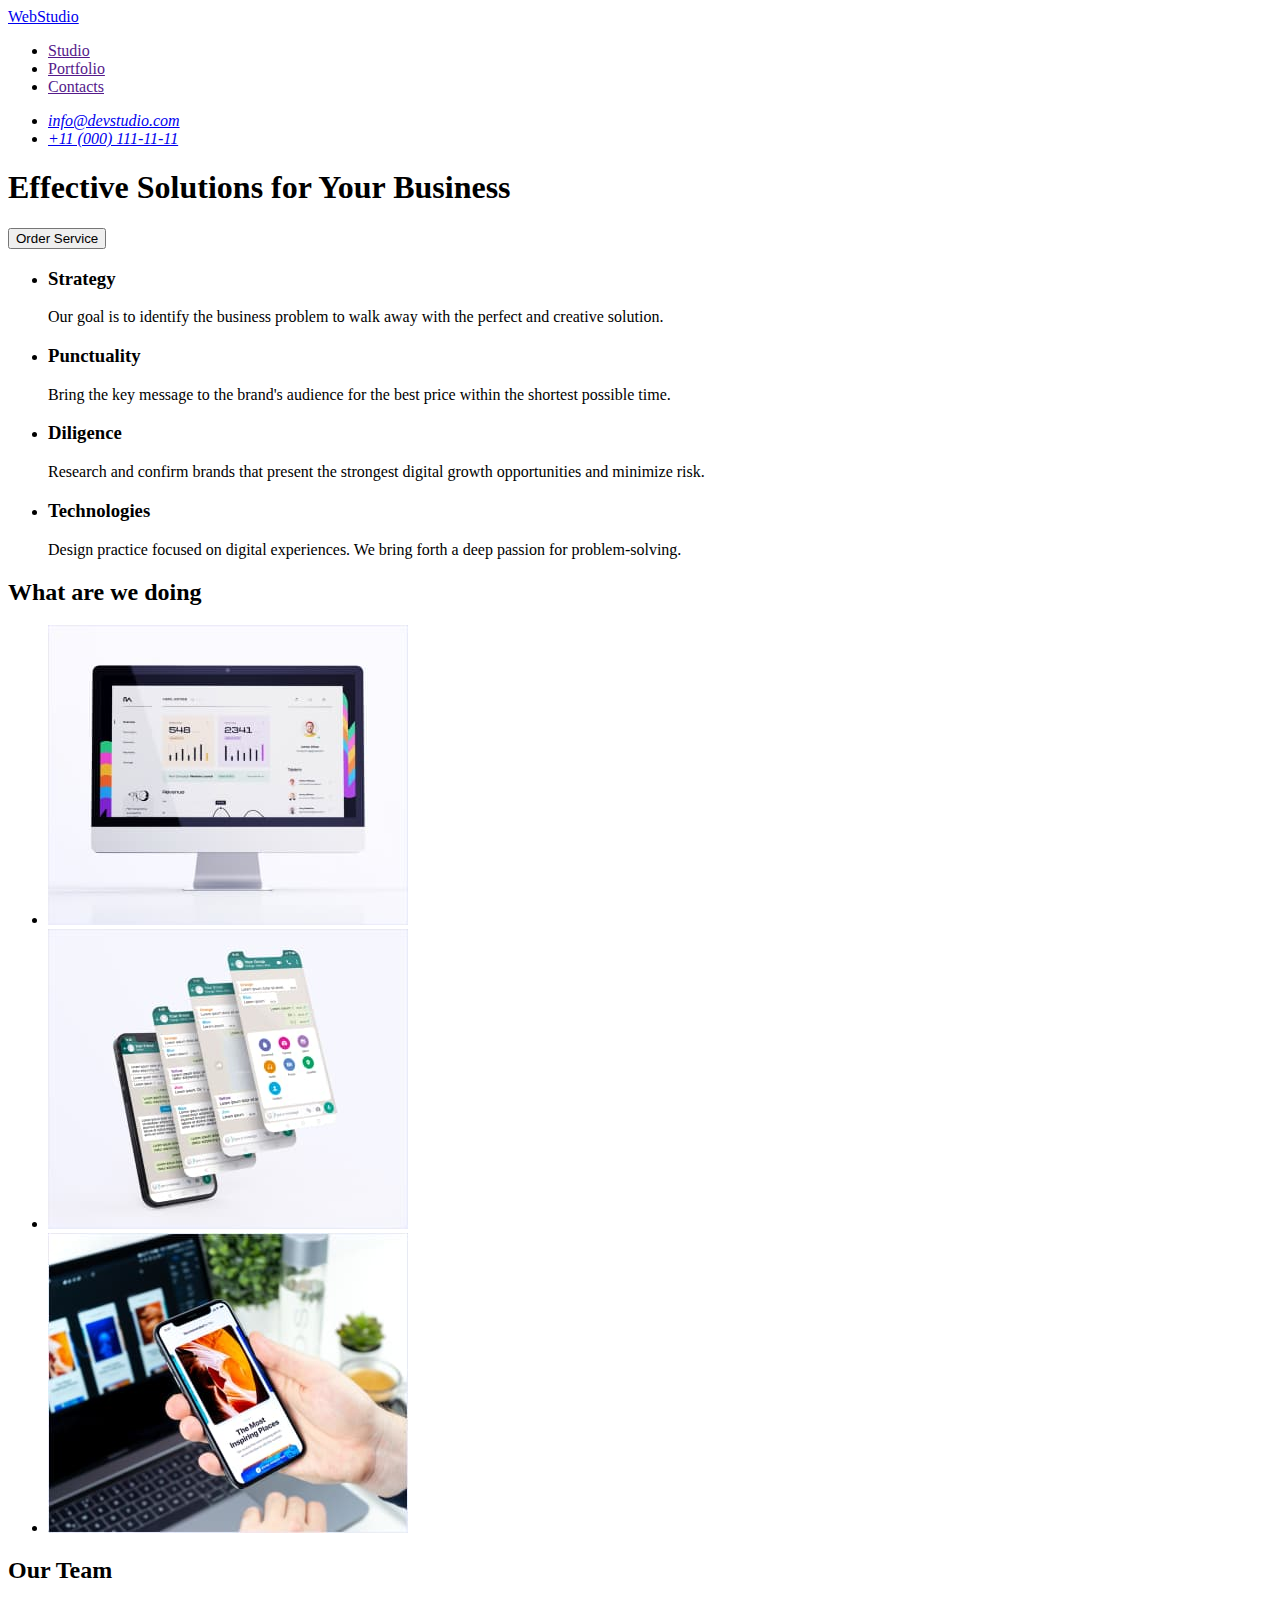
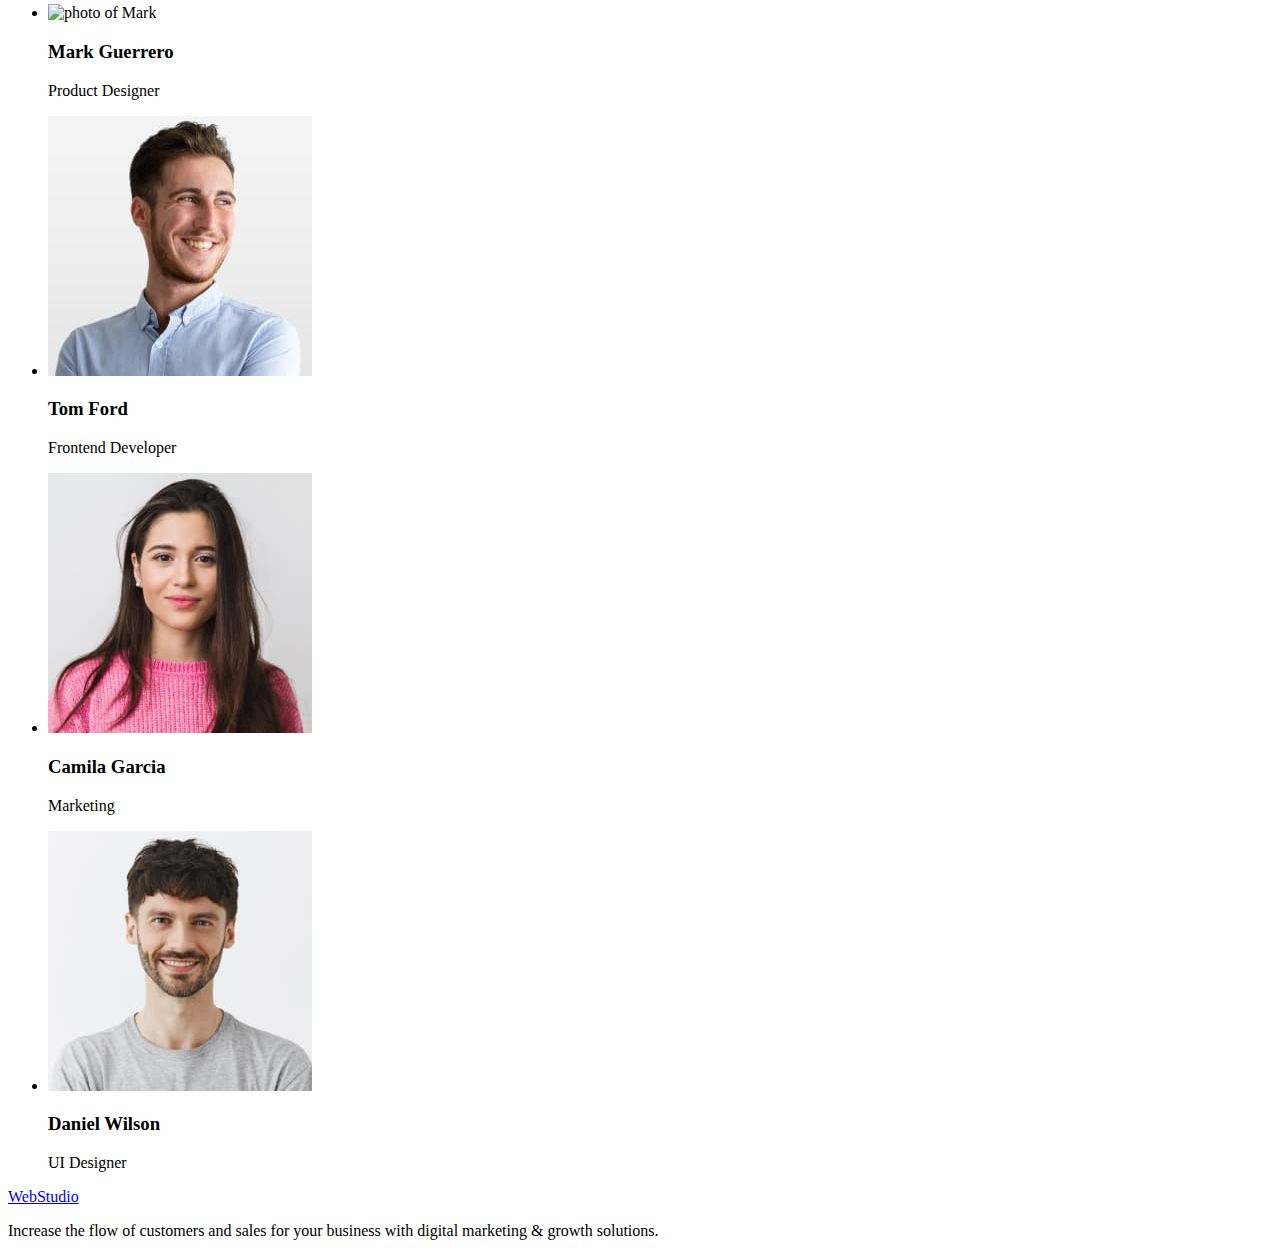
==== index.html @ 2e282611 "Initial commit" ====
<!DOCTYPE html>
<html lang="en">
  <head>
    <meta charset="UTF-8" />
    <meta http-equiv="X-UA-Compatible" content="IE=edge" />
    <meta name="viewport" content="width=device-width, initial-scale=1.0" />
    <title>WebStudio</title>
    <link rel="stylesheet" href="style.css" />
  </head>
  <body>
    <header>
      <nav>
        <a href="./index.html">WebStudio</a>
        <ul>
          <li>
            <a href="">Studio</a>
          </li>
          <li>
            <a href="">Portfolio</a>
          </li>
          <li>
            <a href="">Contacts</a>
          </li>
        </ul>
      </nav>
      <address>
        <ul>
          <li>
            <a href="mailto:info@devstudio.com">info@devstudio.com</a>
          </li>
          <li>
            <a href="tel:+110001111111">+11 (000) 111-11-11</a>
          </li>
        </ul>
      </address>
    </header>
    <main>
      <div>
        <section>
          <h1>Effective Solutions for Your Business</h1>
          <button type="button">Order Service</button>
        </section>
      </div>
      <section>
        <h2 hidden>About us</h2>
        <ul>
          <li>
            <h3>Strategy</h3>
            <p>
              Our goal is to identify the business problem to walk away with the
              perfect and creative solution.
            </p>
          </li>
          <li>
            <h3>Punctuality</h3>
            <p>
              Bring the key message to the brand's audience for the best price
              within the shortest possible time.
            </p>
          </li>
          <li>
            <h3>Diligence</h3>
            <p>
              Research and confirm brands that present the strongest digital
              growth opportunities and minimize risk.
            </p>
          </li>
          <li>
            <h3>Technologies</h3>
            <p>
              Design practice focused on digital experiences. We bring forth a
              deep passion for problem-solving.
            </p>
          </li>
        </ul>
      </section>
      <section>
        <h2>What are we doing</h2>
        <ul>
          <li>
            <img
              src="./images/what_doing/monitor.jpg"
              alt="monitor"
              width="360"
              height="300"
            />
          </li>
          <li>
            <img
              src="./images/what_doing/app.jpg"
              alt="app"
              width="360"
              height="300"
            />
          </li>
          <li>
            <img
              src="./images/what_doing/phone.jpg"
              alt="phone"
              width="360"
              height="300"
            />
          </li>
        </ul>
      </section>
      <section>
        <h2>Our Team</h2>
        <ul>
          <li>
            <img
              src="./images/mark.jpg"
              alt="photo of Mark "
              width="264"
              height="260"
            />
            <h3>Mark Guerrero</h3>
            <p>Product Designer</p>
          </li>
          <li>
            <img
              src="./images/our_team/tom.jpg"
              alt="photo of Tom"
              width="264"
              height="260"
            />
            <h3>Tom Ford</h3>
            <p>Frontend Developer</p>
          </li>
          <li>
            <img
              src="./images/our_team/camila.jpg"
              alt="photo of Camila"
              width="264"
              height="260"
            />
            <h3>Camila Garcia</h3>
            <p>Marketing</p>
          </li>
          <li>
            <img
              src="./images/our_team/daniel.jpg"
              alt="photo of Daniel"
              width="264"
              height="260"
            />
            <h3>Daniel Wilson</h3>
            <p>UI Designer</p>
          </li>
        </ul>
      </section>
    </main>
    <footer>
      <a href="./index.html">WebStudio</a>
      <p>
        Increase the flow of customers and sales for your business with digital
        marketing & growth solutions.
      </p>
    </footer>
  </body>
</html>
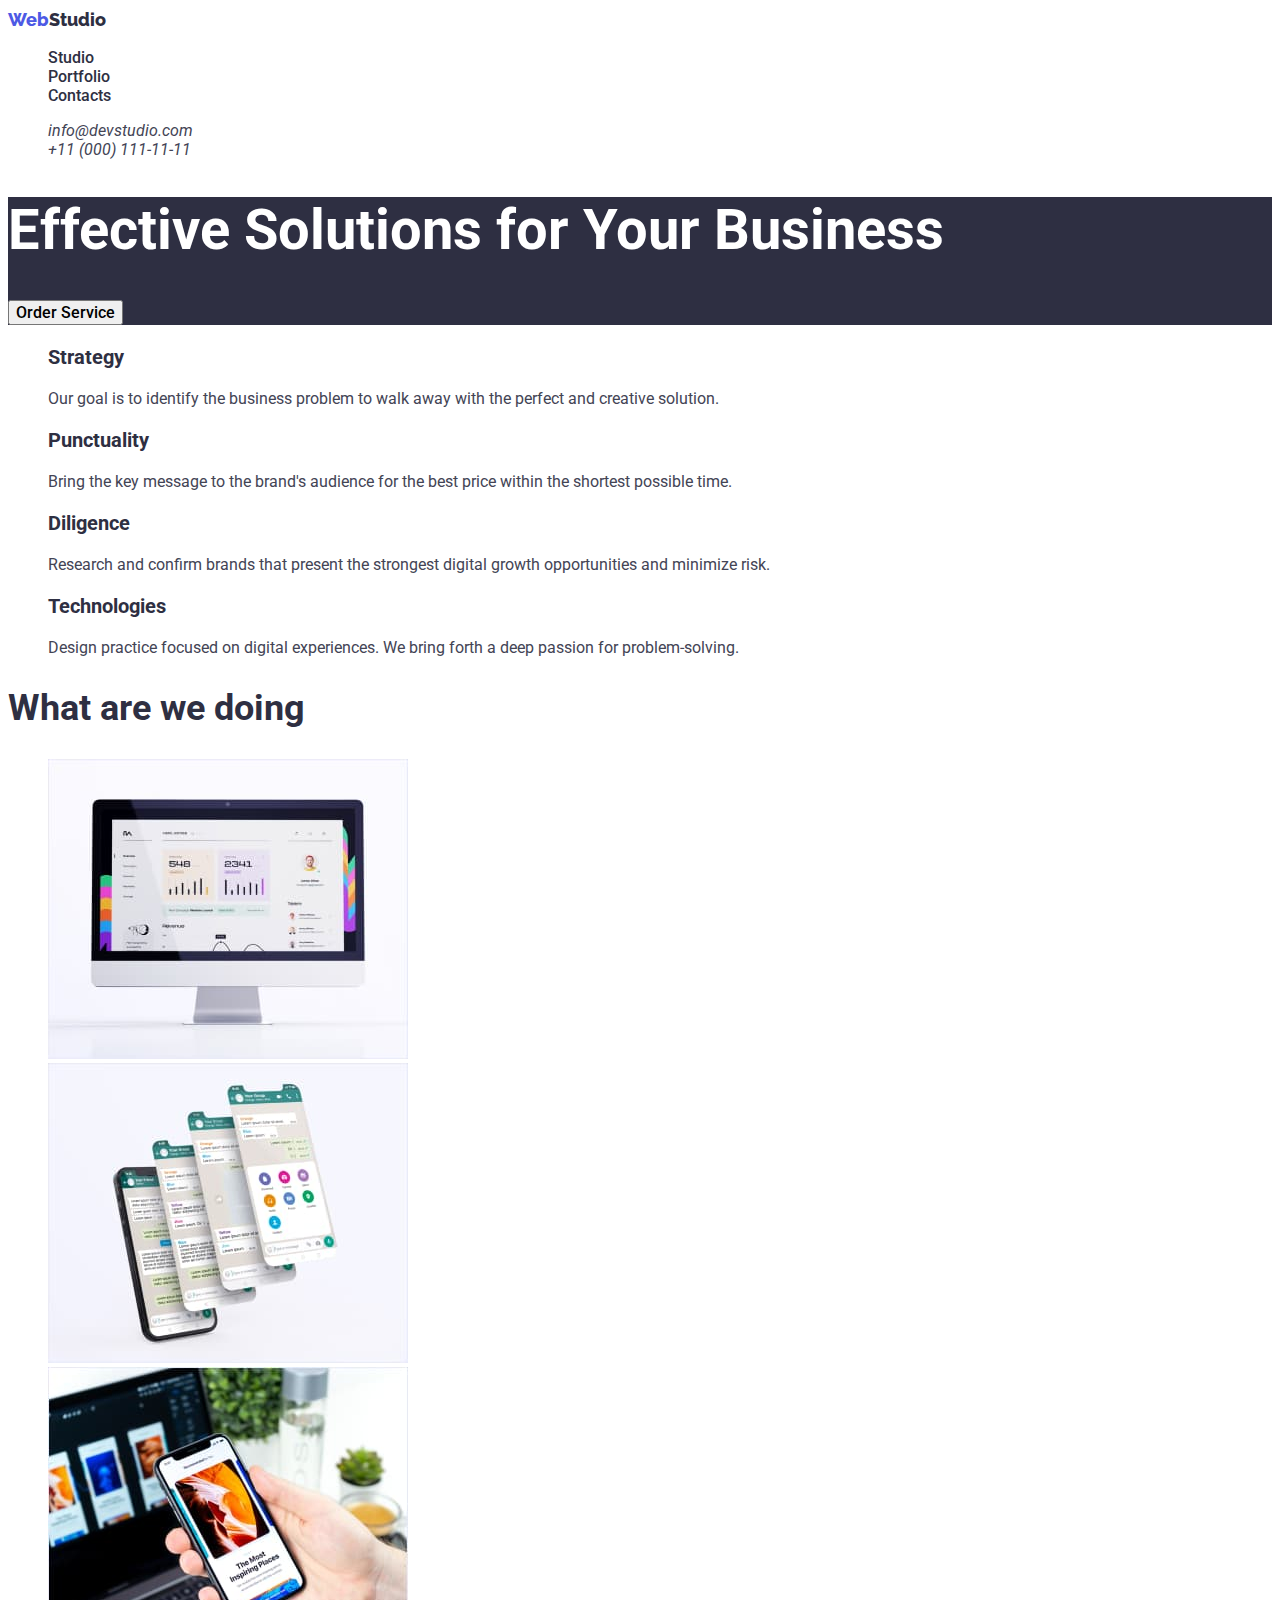
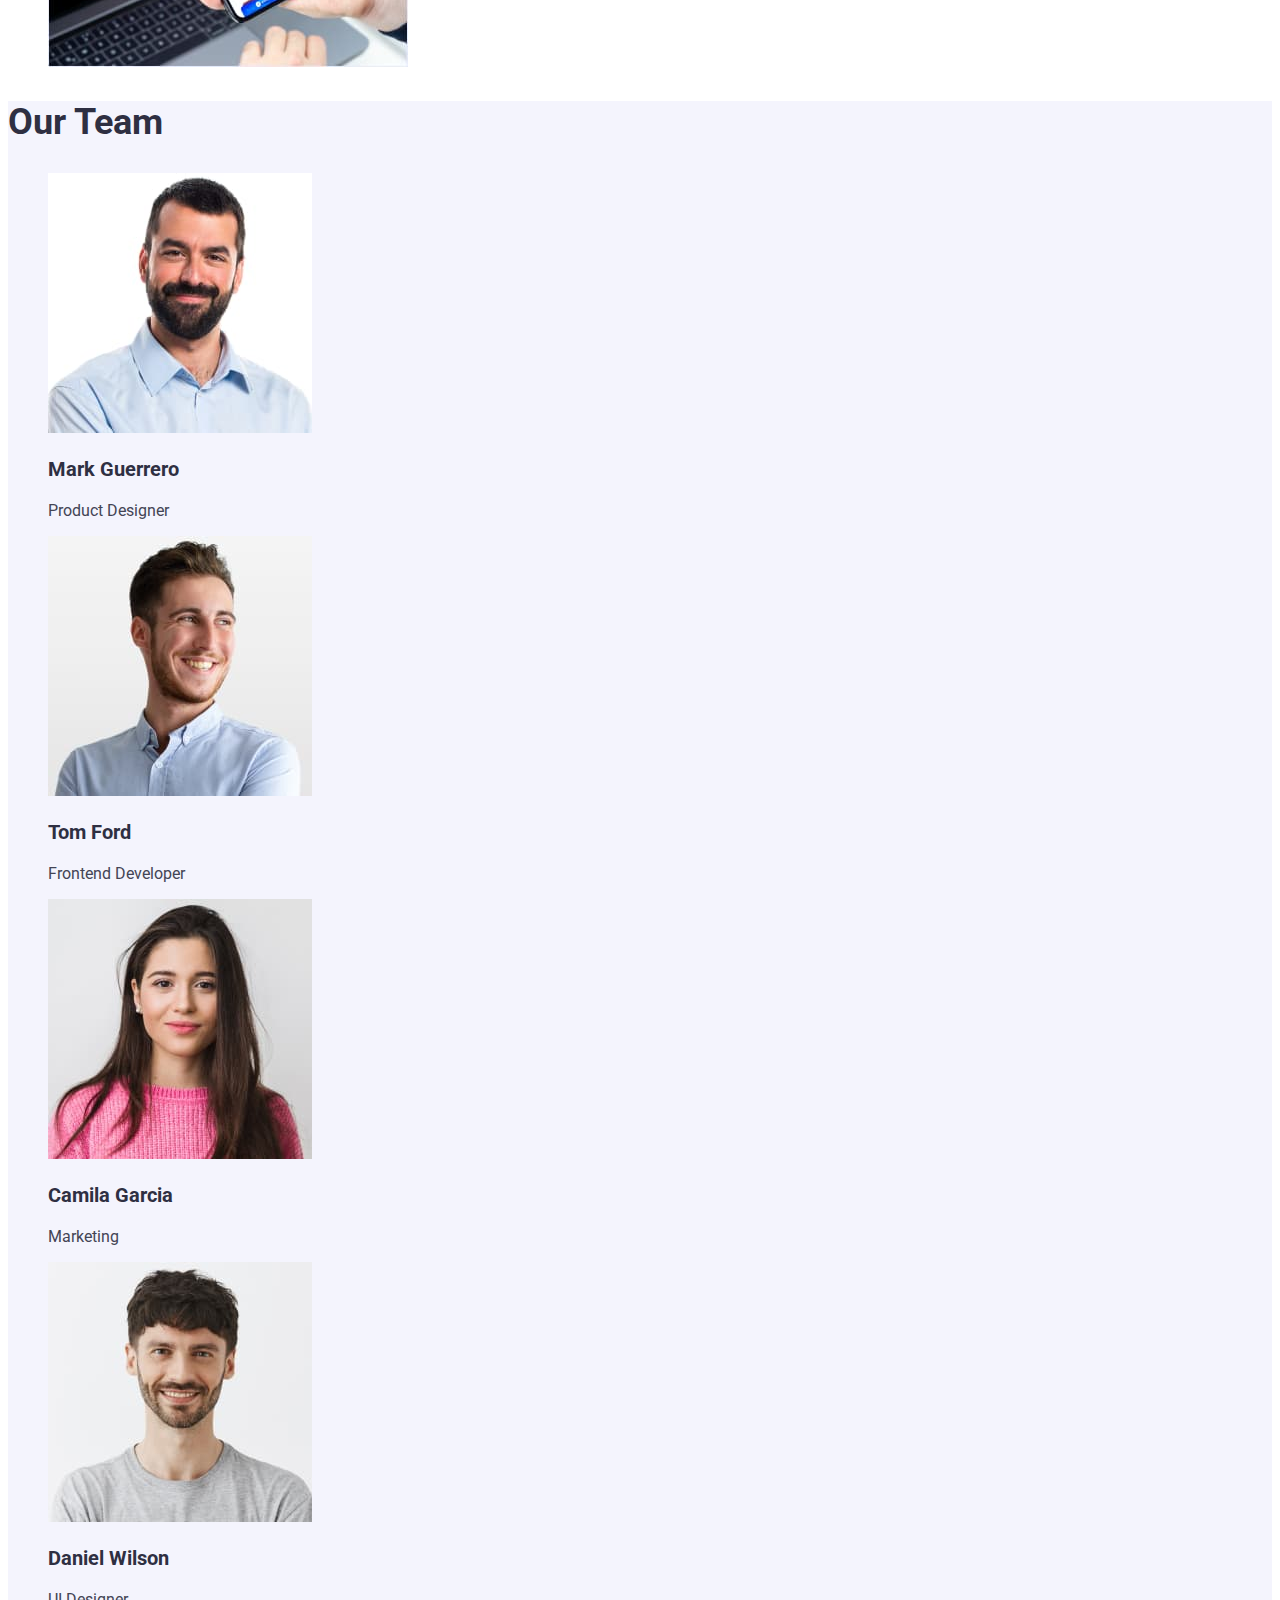
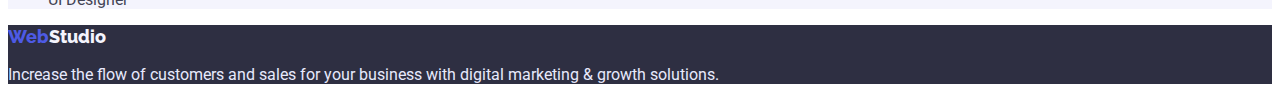
==== commit bbe9b365: "update index html file" ====
--- a/index.html
+++ b/index.html
@@ -5,78 +5,92 @@
     <meta http-equiv="X-UA-Compatible" content="IE=edge" />
     <meta name="viewport" content="width=device-width, initial-scale=1.0" />
     <title>WebStudio</title>
-    <link rel="stylesheet" href="style.css" />
+    <link rel="preconnect" href="https://fonts.googleapis.com" />
+    <link rel="preconnect" href="https://fonts.gstatic.com" crossorigin />
+    <link
+      href="https://fonts.googleapis.com/css2?family=Raleway:wght@800&family=Roboto:wght@400;500;700&display=swap"
+      rel="stylesheet"
+    />
+    <link rel="stylesheet" href="./css/styles.css" />
   </head>
-  <body>
-    <header>
-      <nav>
-        <a href="./index.html">WebStudio</a>
-        <ul>
-          <li>
-            <a href="">Studio</a>
+  <body class="page">
+    <!-- шапка сайта -->
+    <header class="page-header">
+      <nav class="cite-nav">
+        <a class="link logo" href="./portfolio.html"
+          >Web<span class="logo-header">Studio</span></a
+        >
+        <ul class="menu list">
+          <li class="menu-item">
+            <a class="menu-link link" href="">Studio</a>
           </li>
-          <li>
-            <a href="">Portfolio</a>
+          <li class="menu-item">
+            <a class="menu-link link" href="">Portfolio</a>
           </li>
-          <li>
-            <a href="">Contacts</a>
+          <li class="menu-item">
+            <a class="menu-link link" href="">Contacts</a>
           </li>
         </ul>
       </nav>
-      <address>
-        <ul>
-          <li>
-            <a href="mailto:info@devstudio.com">info@devstudio.com</a>
+      <address class="contacts">
+        <ul class="list">
+          <li class="contacts-item">
+            <a class="email-address link" href="mailto:info@devstudio.com"
+              >info@devstudio.com</a
+            >
           </li>
-          <li>
-            <a href="tel:+110001111111">+11 (000) 111-11-11</a>
+          <li class="contacts-item">
+            <a class="phone-number link" href="tel:+110001111111"
+              >+11 (000) 111-11-11</a
+            >
           </li>
         </ul>
       </address>
     </header>
     <main>
-      <div>
-        <section>
-          <h1>Effective Solutions for Your Business</h1>
-          <button type="button">Order Service</button>
-        </section>
-      </div>
-      <section>
-        <h2 hidden>About us</h2>
-        <ul>
+      <!-- секция hero -->
+      <section class="hero">
+        <h1 class="hero-title">Effective Solutions for Your Business</h1>
+        <button class="modal-btn" type="button">Order Service</button>
+      </section>
+      <!-- вторая секция -->
+      <section class="section">
+        <h2 class="title-section" hidden>About us</h2>
+        <ul class="list">
           <li>
-            <h3>Strategy</h3>
-            <p>
+            <h3 class="title-text">Strategy</h3>
+            <p class="text">
               Our goal is to identify the business problem to walk away with the
               perfect and creative solution.
             </p>
           </li>
           <li>
-            <h3>Punctuality</h3>
-            <p>
+            <h3 class="title-text">Punctuality</h3>
+            <p class="text">
               Bring the key message to the brand's audience for the best price
               within the shortest possible time.
             </p>
           </li>
           <li>
-            <h3>Diligence</h3>
-            <p>
+            <h3 class="title-text">Diligence</h3>
+            <p class="text">
               Research and confirm brands that present the strongest digital
               growth opportunities and minimize risk.
             </p>
           </li>
           <li>
-            <h3>Technologies</h3>
-            <p>
+            <h3 class="title-text">Technologies</h3>
+            <p class="text">
               Design practice focused on digital experiences. We bring forth a
               deep passion for problem-solving.
             </p>
           </li>
         </ul>
       </section>
-      <section>
-        <h2>What are we doing</h2>
-        <ul>
+      <!-- третья секция -->
+      <section class="section">
+        <h2 class="title-section">What are we doing</h2>
+        <ul class="list">
           <li>
             <img
               src="./images/what_doing/monitor.jpg"
@@ -103,18 +117,19 @@
           </li>
         </ul>
       </section>
-      <section>
-        <h2>Our Team</h2>
-        <ul>
+      <!-- четвертая секция -->
+      <section class="section our-team">
+        <h2 class="title-section">Our Team</h2>
+        <ul class="list">
           <li>
             <img
-              src="./images/mark.jpg"
-              alt="photo of Mark "
+              src="./images/our_team/mark.jpg"
+              alt="photo of Mark"
               width="264"
               height="260"
             />
-            <h3>Mark Guerrero</h3>
-            <p>Product Designer</p>
+            <h3 class="title-text">Mark Guerrero</h3>
+            <p class="text">Product Designer</p>
           </li>
           <li>
             <img
@@ -123,8 +138,8 @@
               width="264"
               height="260"
             />
-            <h3>Tom Ford</h3>
-            <p>Frontend Developer</p>
+            <h3 class="title-text">Tom Ford</h3>
+            <p class="text">Frontend Developer</p>
           </li>
           <li>
             <img
@@ -133,8 +148,8 @@
               width="264"
               height="260"
             />
-            <h3>Camila Garcia</h3>
-            <p>Marketing</p>
+            <h3 class="title-text">Camila Garcia</h3>
+            <p class="text">Marketing</p>
           </li>
           <li>
             <img
@@ -143,15 +158,18 @@
               width="264"
               height="260"
             />
-            <h3>Daniel Wilson</h3>
-            <p>UI Designer</p>
+            <h3 class="title-text">Daniel Wilson</h3>
+            <p class="text">UI Designer</p>
           </li>
         </ul>
       </section>
     </main>
-    <footer>
-      <a href="./index.html">WebStudio</a>
-      <p>
+    <!--футер сайта -->
+    <footer class="footer">
+      <a class="link logo" href="./portfolio.html"
+        >Web<span class="logo-footer">Studio</span></a
+      >
+      <p class="text-footer">
         Increase the flow of customers and sales for your business with digital
         marketing & growth solutions.
       </p>
--- a/css/styles.css
+++ b/css/styles.css
@@ -0,0 +1,146 @@
+/*белый текст #FFFFFF */
+/*цвет текста #434455*/
+/*цвет заголовков #2E2F42*/
+/*цвет текста футер #E7E9FC , цвет лого #F4F4FD  */
+/*кнопка и web #4D5AE5 */
+/*цвет секции серий #F4F4FD*/
+/*фоновый цвет первой секции #2E2F42*/
+:root {
+  --primary-text-color: #434455;
+  --title-text-color: #2e2f42;
+  --accent-color: #4d5ae5;
+  --cite-white-color: #ffffff;
+  --second-accent-grey: #f4f4fd;
+  --text-footer: #e7e9fc;
+}
+body {
+  background-color: var(--cite-white-color);
+  color: var(--title-text-color);
+
+  font-family: 'Roboto', sans-serif;
+}
+
+.list {
+  list-style: none;
+}
+.link {
+  text-decoration: none;
+}
+/*=========== logo ===========*/
+.logo {
+  font-family: 'Raleway', sans-serif;
+  font-weight: 800;
+  font-size: 18px;
+  line-height: 24px;
+  letter-spacing: 1, 33;
+  color: var(--accent-color);
+}
+.logo-header {
+  color: var(--title-text-color);
+}
+.logo-footer {
+  color: var(--second-accent-grey);
+}
+/*======== MENU =============*/
+.menu-link {
+  font-weight: 500;
+  font-size: 16px;
+  line-height: 1, 5;
+  letter-spacing: 2%;
+  color: inherit;
+}
+.menu-link:hover,
+.menu-link:focus {
+  color: var(--accent-color);
+}
+/*========== ADDRESS =========*/
+.phone-number,
+.email-address {
+  font-weight: 400;
+  font-size: 16px;
+  line-height: 1, 5;
+  letter-spacing: 2%;
+  color: var(--primary-text-color);
+}
+.email-address:hover,
+.email-address:focus {
+  color: var(--accent-color);
+}
+.phone-number:hover,
+.phone-number:focus {
+  color: var(--accent-color);
+}
+/*=========== BUTTON ========*/
+.modal-btn {
+  font-family: inherit;
+  font-weight: 500;
+  font-size: 16px;
+  line-height: 1, 5;
+  letter-spacing: 4%;
+  cursor: pointer;
+}
+.modal-btn:hover,
+.modal-btn:focus {
+  background-color: var(--accent-color);
+  color: var(--cite-white-color);
+}
+/* =========== FILTER BUTTON ===========*/
+.filter-btn {
+  font-family: inherit;
+  font-weight: 500;
+  font-size: 16px;
+  line-height: 1, 5;
+  letter-spacing: 4%;
+  cursor: pointer;
+  background-color: var(--second-accent-grey);
+  color: var(--accent-color);
+}
+.filter-btn:hover,
+.filter-btn:focus {
+  background-color: var(--accent-color);
+  color: var(--cite-white-color);
+}
+/* ========== TEXT ===========*/
+.title-text {
+  font: weight 500px;
+  font-size: 20px;
+  line-height: 1, 2;
+  letter-spacing: 2%;
+}
+.title-section {
+  font-weight: 700;
+  font-size: 36px;
+  line-height: 1, 11;
+  letter-spacing: 2%;
+}
+.text {
+  font-size: 16px;
+  line-height: 1, 5;
+  letter-spacing: 2%;
+  color: var(--primary-text-color);
+}
+/*========= HERO SECTION =============*/
+.hero {
+  background-color: #2e2f42;
+}
+.hero-title {
+  font-weight: 700;
+  font-size: 56px;
+  line-height: 1, 07;
+  letter-spacing: 2%;
+  color: var(--cite-white-color);
+}
+/*========== SECTIONS ==========*/
+.our-team {
+  background-color: var(--second-accent-grey);
+}
+/*========== FOOTER =============*/
+.footer {
+  background-color: var(--title-text-color);
+}
+.text-footer {
+  color: var(--text-footer);
+  font-size: 16px;
+  line-height: 1, 5;
+  letter-spacing: 2%;
+}
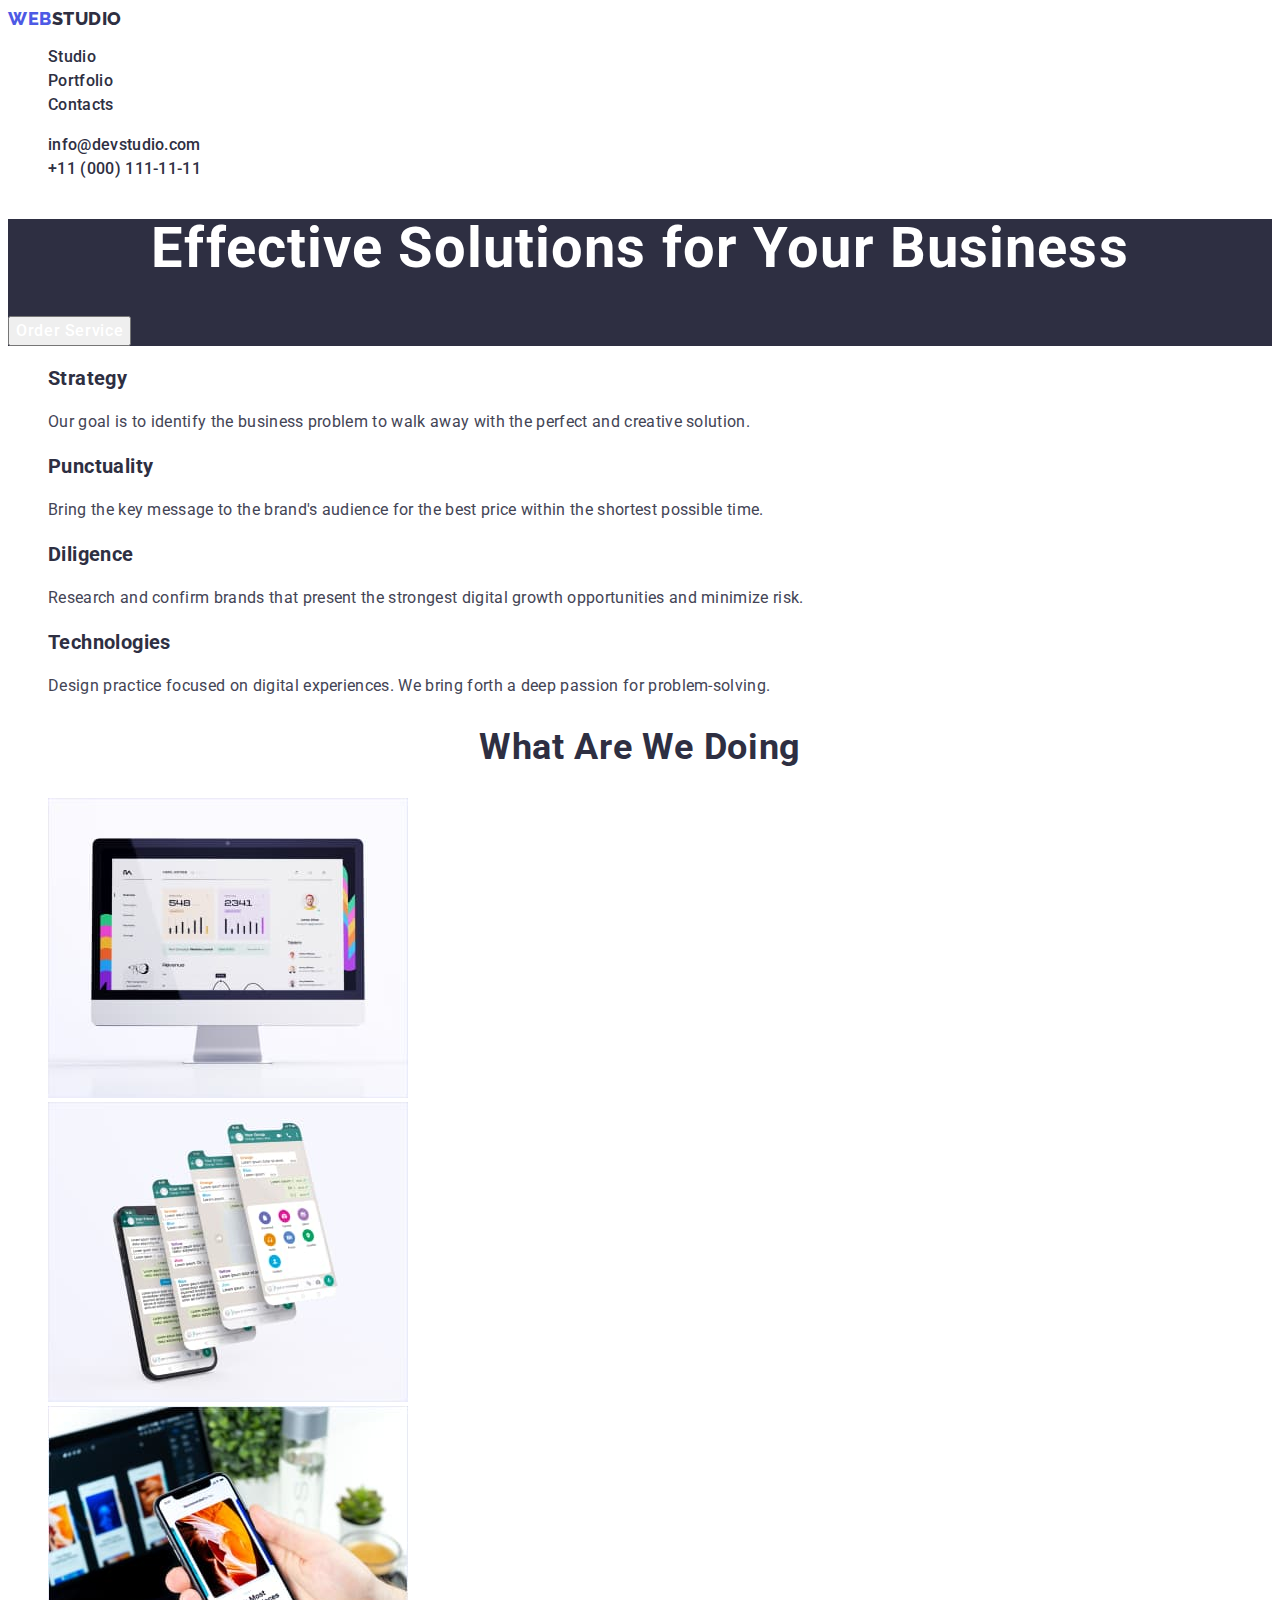
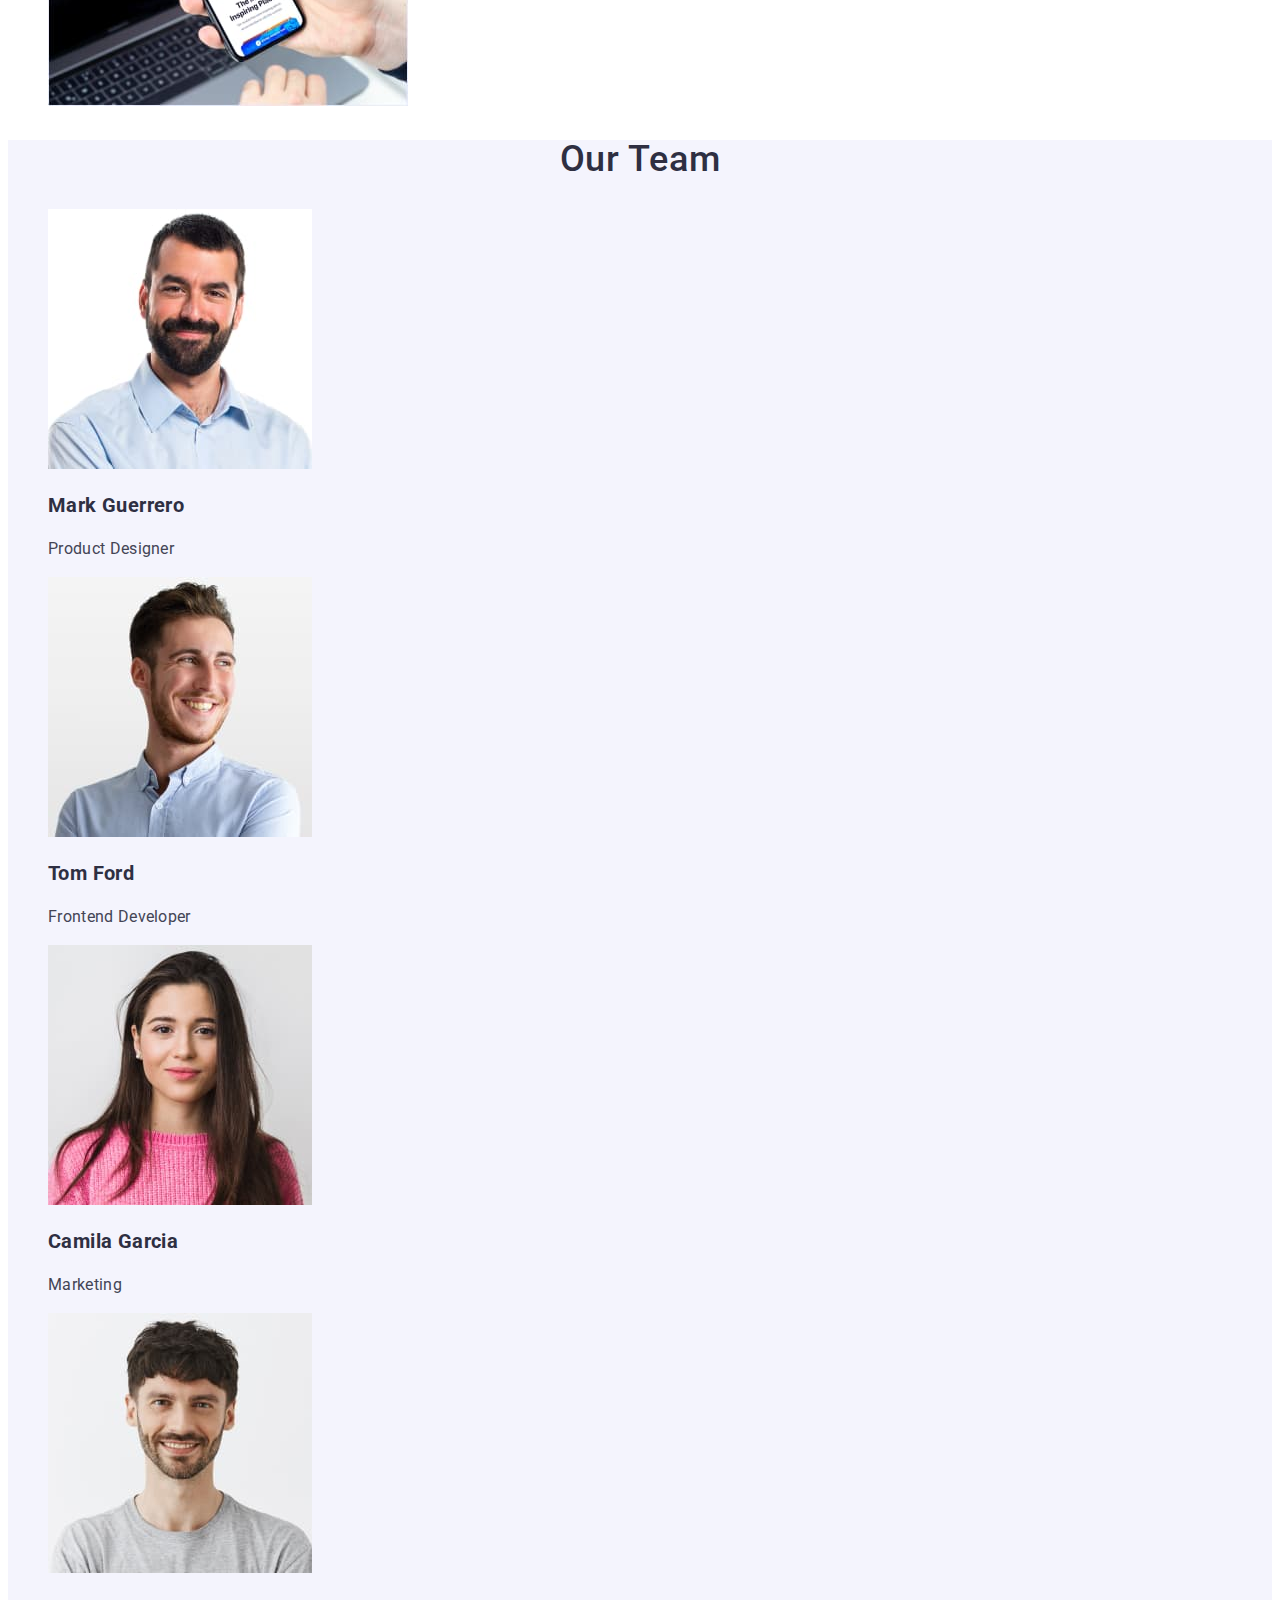
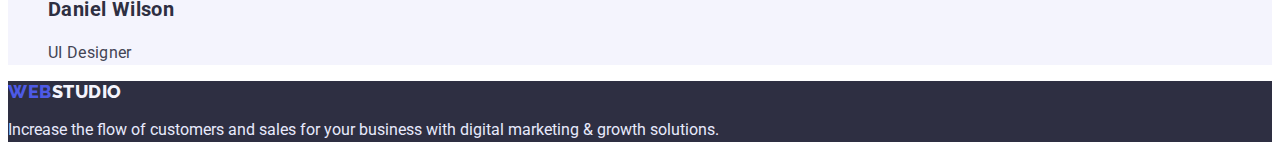
==== commit cd7ad5e3: "uberdate html files" ====
--- a/index.html
+++ b/index.html
@@ -22,10 +22,10 @@
         >
         <ul class="menu list">
           <li class="menu-item">
-            <a class="menu-link link" href="">Studio</a>
+            <a class="menu-link link" href="./index.html">Studio</a>
           </li>
           <li class="menu-item">
-            <a class="menu-link link" href="">Portfolio</a>
+            <a class="menu-link link" href="./portfolio.html">Portfolio</a>
           </li>
           <li class="menu-item">
             <a class="menu-link link" href="">Contacts</a>
@@ -35,12 +35,12 @@
       <address class="contacts">
         <ul class="list">
           <li class="contacts-item">
-            <a class="email-address link" href="mailto:info@devstudio.com"
+            <a class="menu-link link" href="mailto:info@devstudio.com"
               >info@devstudio.com</a
             >
           </li>
           <li class="contacts-item">
-            <a class="phone-number link" href="tel:+110001111111"
+            <a class="menu-link link" href="tel:+110001111111"
               >+11 (000) 111-11-11</a
             >
           </li>
@@ -55,7 +55,7 @@
       </section>
       <!-- вторая секция -->
       <section class="section">
-        <h2 class="title-section" hidden>About us</h2>
+        <h2 class="title-second-section" hidden>About us</h2>
         <ul class="list">
           <li>
             <h3 class="title-text">Strategy</h3>
@@ -89,7 +89,7 @@
       </section>
       <!-- третья секция -->
       <section class="section">
-        <h2 class="title-section">What are we doing</h2>
+        <h2 class="title-work-examples">What are we doing</h2>
         <ul class="list">
           <li>
             <img
@@ -119,7 +119,7 @@
       </section>
       <!-- четвертая секция -->
       <section class="section our-team">
-        <h2 class="title-section">Our Team</h2>
+        <h2 class="title-section-team">Our Team</h2>
         <ul class="list">
           <li>
             <img
--- a/css/styles.css
+++ b/css/styles.css
@@ -15,7 +15,7 @@
 }
 body {
   background-color: var(--cite-white-color);
-  color: var(--title-text-color);
+  color: var(--primary-text-color);
 
   font-family: 'Roboto', sans-serif;
 }
@@ -31,8 +31,9 @@
   font-family: 'Raleway', sans-serif;
   font-weight: 800;
   font-size: 18px;
-  line-height: 24px;
-  letter-spacing: 1, 33;
+  line-height: 1.17;
+  letter-spacing: 0.03em;
+  text-transform: uppercase;
   color: var(--accent-color);
 }
 .logo-header {
@@ -45,39 +46,28 @@
 .menu-link {
   font-weight: 500;
   font-size: 16px;
-  line-height: 1, 5;
-  letter-spacing: 2%;
-  color: inherit;
+  line-height: 1.5;
+  letter-spacing: 0.02em;
+  color: var(--title-text-color);
 }
 .menu-link:hover,
 .menu-link:focus {
-  color: var(--accent-color);
+  color: #404bbf;
 }
 /*========== ADDRESS =========*/
-.phone-number,
-.email-address {
-  font-weight: 400;
-  font-size: 16px;
-  line-height: 1, 5;
-  letter-spacing: 2%;
-  color: var(--primary-text-color);
-}
-.email-address:hover,
-.email-address:focus {
-  color: var(--accent-color);
-}
-.phone-number:hover,
-.phone-number:focus {
-  color: var(--accent-color);
+
+.contacts {
+  font-style: normal;
 }
 /*=========== BUTTON ========*/
 .modal-btn {
   font-family: inherit;
   font-weight: 500;
   font-size: 16px;
-  line-height: 1, 5;
-  letter-spacing: 4%;
+  line-height: 1.5;
+  letter-spacing: 0.04em;
   cursor: pointer;
+  color: var(--cite-white-color);
 }
 .modal-btn:hover,
 .modal-btn:focus {
@@ -89,8 +79,8 @@
   font-family: inherit;
   font-weight: 500;
   font-size: 16px;
-  line-height: 1, 5;
-  letter-spacing: 4%;
+  line-height: 1.5;
+  letter-spacing: 0.04em;
   cursor: pointer;
   background-color: var(--second-accent-grey);
   color: var(--accent-color);
@@ -104,19 +94,44 @@
 .title-text {
   font: weight 500px;
   font-size: 20px;
-  line-height: 1, 2;
-  letter-spacing: 2%;
+  line-height: 1.2;
+  letter-spacing: 0.02em;
+  color: var(--title-text-color);
+}
+.title-second-section {
+  font-weight: 500;
+  font-size: 36px;
+  line-height: 1.2;
+  letter-spacing: 0.02em;
+  color: var(--title-text-color);
+}
+.title-work-examples {
+  font-weight: 700;
+  font-size: 36px;
+  line-height: 1.11;
+  letter-spacing: 0.02em;
+  color: var(--title-text-color);
+  text-align: center;
+  text-transform: capitalize;
+}
+
+.title-section-team {
+  font-weight: 500;
+  font-size: 36px;
+  line-height: 1.11;
+  letter-spacing: 0.02em;
+  color: var(--title-text-color);
+  text-align: center;
+  text-transform: capitalize;
 }
 .title-section {
-  font-weight: 700;
-  font-size: 36px;
-  line-height: 1, 11;
-  letter-spacing: 2%;
+  font-weight: 500;
 }
+
 .text {
   font-size: 16px;
-  line-height: 1, 5;
-  letter-spacing: 2%;
+  line-height: 1.5;
+  letter-spacing: 0.02em;
   color: var(--primary-text-color);
 }
 /*========= HERO SECTION =============*/
@@ -126,8 +141,9 @@
 .hero-title {
   font-weight: 700;
   font-size: 56px;
-  line-height: 1, 07;
-  letter-spacing: 2%;
+  line-height: 1.07;
+  letter-spacing: 0.02em;
+  text-align: center;
   color: var(--cite-white-color);
 }
 /*========== SECTIONS ==========*/
@@ -141,6 +157,6 @@
 .text-footer {
   color: var(--text-footer);
   font-size: 16px;
-  line-height: 1, 5;
+  line-height: 1.5;
   letter-spacing: 2%;
 }
